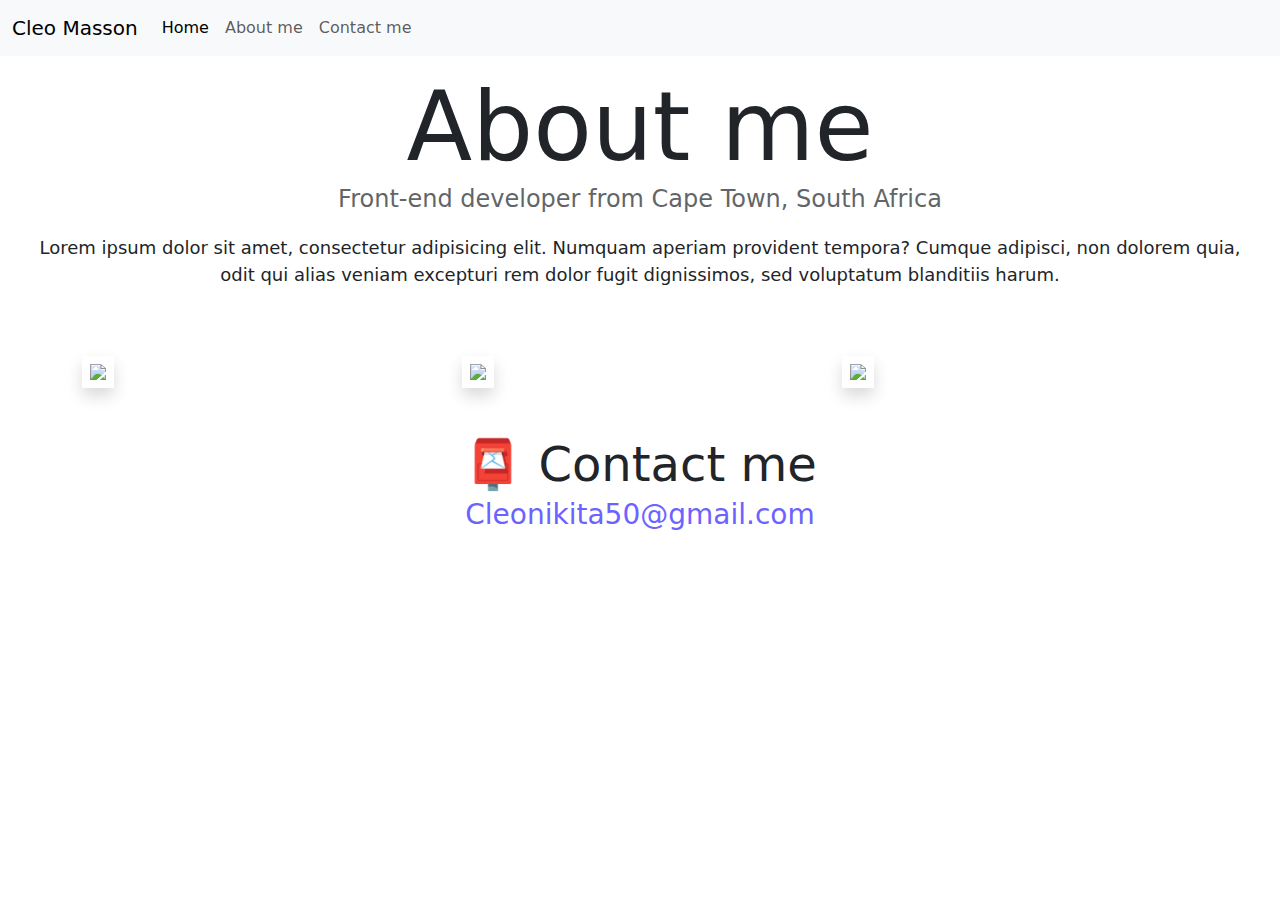
==== about.html @ 50c48e11 "Added file structure" ====
<!DOCTYPE html>
<html lang="en">
  <head>
    <meta charset="UTF-8" />
    <meta http-equiv="X-UA-Compatible" content="IE=edge" />
    <meta name="viewport" content="width=device-width, initial-scale=1.0" />
    <link rel="stylesheet" href="styling/style.css" />
    <link
      href="https://cdn.jsdelivr.net/npm/bootstrap@5.3.3/dist/css/bootstrap.min.css"
      rel="stylesheet"
      integrity="sha384-QWTKZyjpPEjISv5WaRU9OFeRpok6YctnYmDr5pNlyT2bRjXh0JMhjY6hW+ALEwIH"
      crossorigin="anonymous"
    />
    <script
      src="https://cdn.jsdelivr.net/npm/bootstrap@5.3.3/dist/js/bootstrap.bundle.min.js"
      integrity="sha384-YvpcrYf0tY3lHB60NNkmXc5s9fDVZLESaAA55NDzOxhy9GkcIdslK1eN7N6jIeHz"
      crossorigin="anonymous"
    ></script>
    <link rel="stylesheet" href="style.css" />
    <title>About Cleo Masson</title>
  </head>

  <body>
    <nav class="navbar navbar-expand-lg navbar-light bg-light fixed-top">
      <div class="container-fluid">
        <a class="navbar-brand" href="/index.html">Cleo Masson</a>
        <button
          class="navbar-toggler"
          type="button"
          data-bs-toggle="collapse"
          data-bs-target="#navbarNav"
          aria-controls="navbarNav"
          aria-expanded="false"
          aria-label="Toggle navigation"
        >
          <span class="navbar-toggler-icon"></span>
        </button>
        <div class="collapse navbar-collapse" id="navbarNav">
          <ul class="navbar-nav">
            <li class="nav-item">
              <a class="nav-link active" aria-current="page" href="/index.html"
                >Home</a
              >
            </li>
            <li class="nav-item">
              <a class="nav-link" href="/about.html">About me</a>
            </li>
            <li class="nav-item">
              <a class="nav-link" href="/about.html#contact">Contact me</a>
            </li>
          </ul>
        </div>
      </div>
    </nav>
    <h1 class="about-me-h1">About me</h1>
    <h3>Front-end developer from Cape Town, South Africa</h3>
    <p>
      Lorem ipsum dolor sit amet, consectetur adipisicing elit. Numquam aperiam
      provident tempora? Cumque adipisci, non dolorem quia, odit qui alias
      veniam excepturi rem dolor fugit dignissimos, sed voluptatum blanditiis
      harum.
    </p>
    <div class="container mt-5 mb-5">
      <div class="row">
        <div class="col-md-4">
          <img
            src="images/yoga.png"
            class="img-fluid image-border shadow border-white p-2"
          />
        </div>
        <div class="col-md-4">
          <img
            src="images/weather.png"
            class="img-fluid image-border shadow border-white p-2"
          />
        </div>
        <div class="col-md-4">
          <img
            src="images/yoga.png"
            class="img-fluid image-border shadow border-white p-2"
          />
        </div>
      </div>
    </div>

    <div id="contact" class="mb-30px">
      <h2>📮 Contact me</h2>
      <a href="mailto:[email]" class="email-link"> Cleonikita50@gmail.com </a>
    </div>
  </body>
</html>
---- style.css ----
:root {
  --primary-color: #6c63ff;
  --secondary-color: #f5f2fe;
  --box-shadow: 0 5px 10px rgba(0, 0, 0, 0.3);
}

body {
  margin: 60px auto;
  max-width: 100%;
}

h1,
h2,
h3 {
  text-align: center;
  margin: 0;
}

h1 {
  font-size: 96px;
}

h2 {
  font-size: 48px;
}

h3 {
  font-size: 24px;
  opacity: 0.7;
}
p {
  padding: 20px;
  border-radius: 4px;
  font-size: 18px;
  line-height: 1.5;
  text-align: center;
}

.navigation-links {
  display: flex;
  margin-top: 40px;
  justify-content: center;
}

.navigation-links a {
  margin: 20px;
  border-radius: 4px;
  padding: 20px 15px;
  text-decoration: none;
  text-transform: capitalize;
}
.img-fluid {
  max-width: 100%;
  height: auto;
}

.contact-link {
  background: var(--primary-color);
  box-shadow: var(--box-shadow);
  color: white;
}

.about-link {
  color: var(--primary-color);
  border: 1px solid var(--primary-color);
}

.homepage-link {
  color: var(--primary-color);
  text-align: center;
  display: block;
}
.btn {
  background-color: var(--primary-color);
  color: white;
}
.about-me-h1 {
  font-size: 96px;
  margin-top: 70px;
}
.about-paragraphs {
  display: flex;
  margin: 30px 0;
}

.about-paragraphs p {
  margin: 10px;
}

.email-link {
  display: flex;
  justify-content: center;
  color: var(--primary-color);
  font-size: 28px;
  text-decoration: none;
}

.email-link:hover {
  text-decoration: underline;
}

@media (max-width: 500px) {
  h1 {
    font-size: 60px;
  }
  h2 {
    margin-top: 90px;
    padding-top: 20px;
    font-size: 30px;
  }
  h3 {
    font-size: 25px;
    margin-top: 20px;
  }
  .showcase-column {
    text-align: center;
    margin-bottom: 0px;
    padding-bottom: 0px;
  }
  .showcase-column h2 {
    margin-left: auto;
    margin-right: auto;
    display: inline-block;
    font-size: 25px;
  }
  .showcase-column p {
    margin-left: auto;
    margin-right: auto;
    display: inline-block;
  }
  .show-column a {
    padding: 20px;
  }
  .text-body {
    padding: 20px;
  }
  .image-box {
    display: none;
  }
}
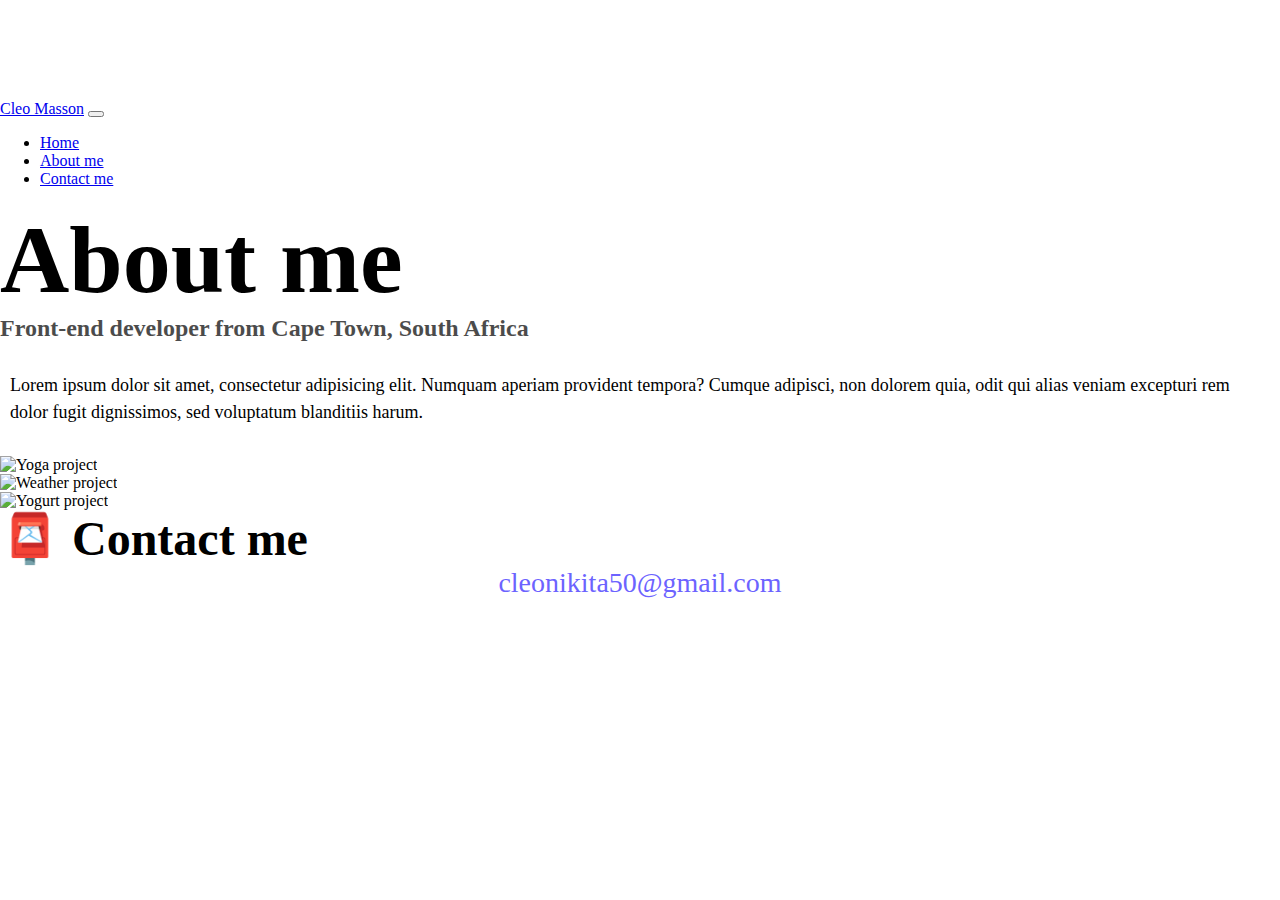
==== commit 8577950c: "Updated original file code" ====
--- a/about.html
+++ b/about.html
@@ -4,26 +4,28 @@
     <meta charset="UTF-8" />
     <meta http-equiv="X-UA-Compatible" content="IE=edge" />
     <meta name="viewport" content="width=device-width, initial-scale=1.0" />
-    <link rel="stylesheet" href="styling/style.css" />
     <link
-      href="https://cdn.jsdelivr.net/npm/bootstrap@5.3.3/dist/css/bootstrap.min.css"
+      href="https://cdn.jsdelivr.net/npm/bootstrap@5.0.0-beta2/dist/css/bootstrap.min.css"
       rel="stylesheet"
-      integrity="sha384-QWTKZyjpPEjISv5WaRU9OFeRpok6YctnYmDr5pNlyT2bRjXh0JMhjY6hW+ALEwIH"
+      integrity="sha384-BmbxuPwQa2lc/FVzBcNJ7UAyJxM6wuqIj61tLrc4wSX0szH/Ev+nYRRuWlolflfl"
       crossorigin="anonymous"
     />
     <script
-      src="https://cdn.jsdelivr.net/npm/bootstrap@5.3.3/dist/js/bootstrap.bundle.min.js"
-      integrity="sha384-YvpcrYf0tY3lHB60NNkmXc5s9fDVZLESaAA55NDzOxhy9GkcIdslK1eN7N6jIeHz"
+      src="https://cdn.jsdelivr.net/npm/bootstrap@5.0.0-beta2/dist/js/bootstrap.bundle.min.js"
+      integrity="sha384-b5kHyXgcpbZJO/tY9Ul7kGkf1S0CWuKcCD38l8YkeH8z8QjE0GmW1gYU5S9FOnJ0"
       crossorigin="anonymous"
     ></script>
-    <link rel="stylesheet" href="style.css" />
-    <title>About Cleo Masson</title>
+    <link rel="stylesheet" href="/style.css" />
+    <title>About me - Cleo Masson</title>
+    <meta
+      name="description"
+      content="About Matt Delac, a front-end developer based in Europe"
+    />
   </head>
-
   <body>
     <nav class="navbar navbar-expand-lg navbar-light bg-light fixed-top">
-      <div class="container-fluid">
-        <a class="navbar-brand" href="/index.html">Cleo Masson</a>
+      <div class="container">
+        <a class="navbar-brand" href="/" title="Homepage">Cleo Masson</a>
         <button
           class="navbar-toggler"
           type="button"
@@ -38,54 +40,72 @@
         <div class="collapse navbar-collapse" id="navbarNav">
           <ul class="navbar-nav">
             <li class="nav-item">
-              <a class="nav-link active" aria-current="page" href="/index.html"
+              <a class="nav-link" aria-current="page" href="/" tilte="Homepage"
                 >Home</a
               >
             </li>
             <li class="nav-item">
-              <a class="nav-link" href="/about.html">About me</a>
+              <a
+                class="nav-link active"
+                href="/about.html"
+                title="About Cleo Masson"
+                >About me</a
+              >
             </li>
             <li class="nav-item">
-              <a class="nav-link" href="/about.html#contact">Contact me</a>
+              <a
+                class="nav-link"
+                href="/about.html#contact"
+                title="Contact Cleo Masson"
+                >Contact me</a
+              >
             </li>
           </ul>
         </div>
       </div>
     </nav>
-    <h1 class="about-me-h1">About me</h1>
-    <h3>Front-end developer from Cape Town, South Africa</h3>
-    <p>
-      Lorem ipsum dolor sit amet, consectetur adipisicing elit. Numquam aperiam
-      provident tempora? Cumque adipisci, non dolorem quia, odit qui alias
-      veniam excepturi rem dolor fugit dignissimos, sed voluptatum blanditiis
-      harum.
-    </p>
-    <div class="container mt-5 mb-5">
+    <h1 class="text-center">About me</h1>
+    <h3 class="text-center">
+      Front-end developer from Cape Town, South Africa
+    </h3>
+    <div class="about-paragraphs text-center">
+      <p>
+        Lorem ipsum dolor sit amet, consectetur adipisicing elit. Numquam
+        aperiam provident tempora? Cumque adipisci, non dolorem quia, odit qui
+        alias veniam excepturi rem dolor fugit dignissimos, sed voluptatum
+        blanditiis harum.
+      </p>
+    </div>
+    <div class="container">
       <div class="row">
-        <div class="col-md-4">
+        <div class="col-sm-4">
           <img
-            src="images/yoga.png"
-            class="img-fluid image-border shadow border-white p-2"
+            src="/images/yoga.png"
+            class="img-fluid p-2 mb-4 shadow rounded"
+            alt="Yoga project"
           />
         </div>
-        <div class="col-md-4">
+        <div class="col-sm-4">
           <img
-            src="images/weather.png"
-            class="img-fluid image-border shadow border-white p-2"
+            src="/images/weather.png"
+            class="img-fluid p-2 mb-4 shadow rounded"
+            alt="Weather project"
           />
         </div>
-        <div class="col-md-4">
+        <div class="col-sm-4">
           <img
-            src="images/yoga.png"
-            class="img-fluid image-border shadow border-white p-2"
+            src="/images/yogurt.png"
+            class="img-fluid p-2 mb-4 shadow rounded"
+            alt="Yogurt project"
           />
         </div>
       </div>
     </div>
-
-    <div id="contact" class="mb-30px">
-      <h2>📮 Contact me</h2>
-      <a href="mailto:[email]" class="email-link"> Cleonikita50@gmail.com </a>
+    <div id="contact" class="mt-5">
+      <h2 class="text-center">📮 Contact me</h2>
+      <a href="mailto:cleonikita50@gmail.com" class="email-link">
+        cleonikita50@gmail.com
+      </a>
     </div>
   </body>
 </html>
--- a/style.css
+++ b/style.css
@@ -5,14 +5,12 @@
 }
 
 body {
-  margin: 60px auto;
-  max-width: 100%;
+  margin: 100px 0;
 }
 
 h1,
 h2,
 h3 {
-  text-align: center;
   margin: 0;
 }
 
@@ -28,12 +26,10 @@
   font-size: 24px;
   opacity: 0.7;
 }
+
 p {
-  padding: 20px;
-  border-radius: 4px;
   font-size: 18px;
   line-height: 1.5;
-  text-align: center;
 }
 
 .navigation-links {
@@ -44,23 +40,27 @@
 
 .navigation-links a {
   margin: 20px;
+}
+
+.primary-link {
   border-radius: 4px;
   padding: 20px 15px;
   text-decoration: none;
   text-transform: capitalize;
-}
-.img-fluid {
-  max-width: 100%;
-  height: auto;
-}
-
-.contact-link {
   background: var(--primary-color);
   box-shadow: var(--box-shadow);
   color: white;
 }
 
-.about-link {
+.primary-link:hover {
+  color: white;
+}
+
+.secondary-link {
+  border-radius: 4px;
+  padding: 20px 15px;
+  text-decoration: none;
+  text-transform: capitalize;
   color: var(--primary-color);
   border: 1px solid var(--primary-color);
 }
@@ -70,16 +70,8 @@
   text-align: center;
   display: block;
 }
-.btn {
-  background-color: var(--primary-color);
-  color: white;
-}
-.about-me-h1 {
-  font-size: 96px;
-  margin-top: 70px;
-}
+
 .about-paragraphs {
-  display: flex;
   margin: 30px 0;
 }
 
@@ -99,42 +91,24 @@
   text-decoration: underline;
 }
 
-@media (max-width: 500px) {
+@media (max-width: 576px) {
   h1 {
-    font-size: 60px;
+    font-size: 48px;
+    line-height: 1.5;
   }
+
   h2 {
-    margin-top: 90px;
-    padding-top: 20px;
-    font-size: 30px;
+    font-size: 32px;
+    text-align: center;
   }
-  h3 {
-    font-size: 25px;
-    margin-top: 20px;
+
+  p {
+    text-align: center;
   }
-  .showcase-column {
+
+  .project-link {
+    display: block;
     text-align: center;
-    margin-bottom: 0px;
-    padding-bottom: 0px;
-  }
-  .showcase-column h2 {
-    margin-left: auto;
-    margin-right: auto;
-    display: inline-block;
-    font-size: 25px;
-  }
-  .showcase-column p {
-    margin-left: auto;
-    margin-right: auto;
-    display: inline-block;
-  }
-  .show-column a {
-    padding: 20px;
-  }
-  .text-body {
-    padding: 20px;
-  }
-  .image-box {
-    display: none;
+    margin: 0 20px;
   }
 }
